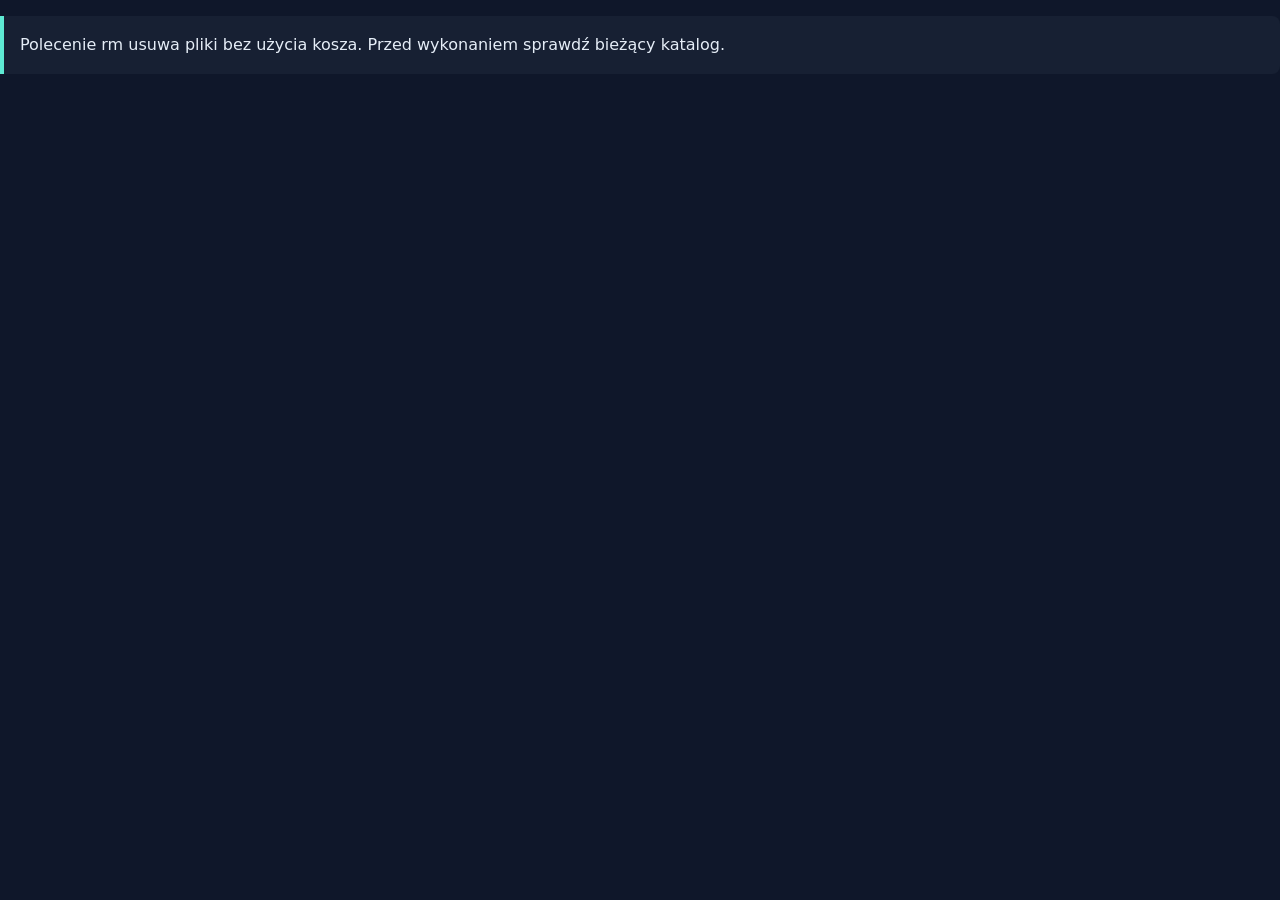
==== pages/bash.html @ 3af13dc4 "dodalem podstawowe informacje na strone" ====
<!DOCTYPE html>
<html lang="en">
<head>
    <meta charset="UTF-8">
    <meta name="viewport" content="width=device-width, initial-scale=1.0">
    <title>bash</title>
    <link rel="stylesheet" href="../styles.css">
</head>
<body>
    <p class="info-note">
  Polecenie rm usuwa pliki bez użycia kosza.
  Przed wykonaniem sprawdź bieżący katalog.
</p>
    
</body>
</html>
---- styles.css ----
:root {
  --page: #0f172a;
  --surface: #172033;
  --text: #e5edf7;
  --muted: #a8b3c7;
  --accent: #5eead4;
  --line: #334155;
}

* { box-sizing: border-box; }

body {
  margin: 0;
  color: var(--text);
  background: var(--page);
  font-family: system-ui, sans-serif;
  line-height: 1.6;
}

header, main, footer {
  width: min(100% - 32px, 960px);
  margin-inline: auto;
}

a { color: var(--accent); }

a:focus-visible {
  outline: 3px solid var(--accent);
  outline-offset: 3px;
}
.info-note {
  padding: 16px;
  border-left: 4px solid var(--accent);
  border-radius: 0 8px 8px 0;
  background: var(--surface);
}
.topic-list {
  display: grid;
  gap: 12px;
  padding: 0;
  list-style: none;
}

.topic-list li {
  padding: 14px 16px;
  border: 1px solid var(--line);
  border-radius: 8px;
  background: var(--surface);
}
.table-scroll { overflow-x: auto; }

.command-table {
  width: 100%;
  border-collapse: collapse;
  background: var(--surface);
}

.command-table caption {
  margin-bottom: 8px;
  text-align: left;
  font-weight: 700;
}

.command-table th,
.command-table td {
  padding: 12px 16px;
  border-bottom: 1px solid var(--line);
  text-align: left;
}

.command-table th { color: var(--accent); }
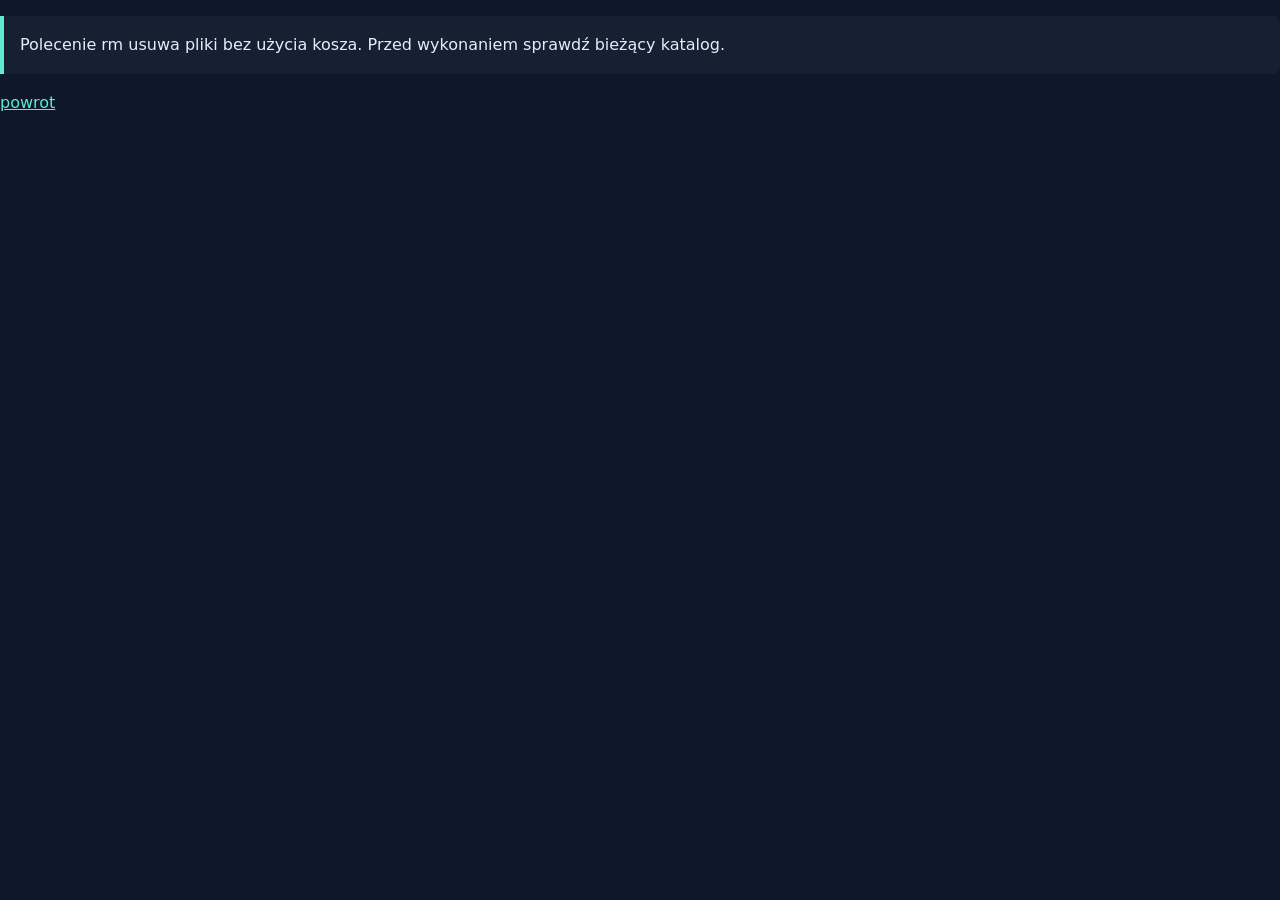
==== commit 7a1ace75: "ostatnie poprawki" ====
--- a/pages/bash.html
+++ b/pages/bash.html
@@ -11,6 +11,6 @@
   Polecenie rm usuwa pliki bez użycia kosza.
   Przed wykonaniem sprawdź bieżący katalog.
 </p>
-    
+    <a href="../index.html">powrot</a>
 </body>
 </html>
